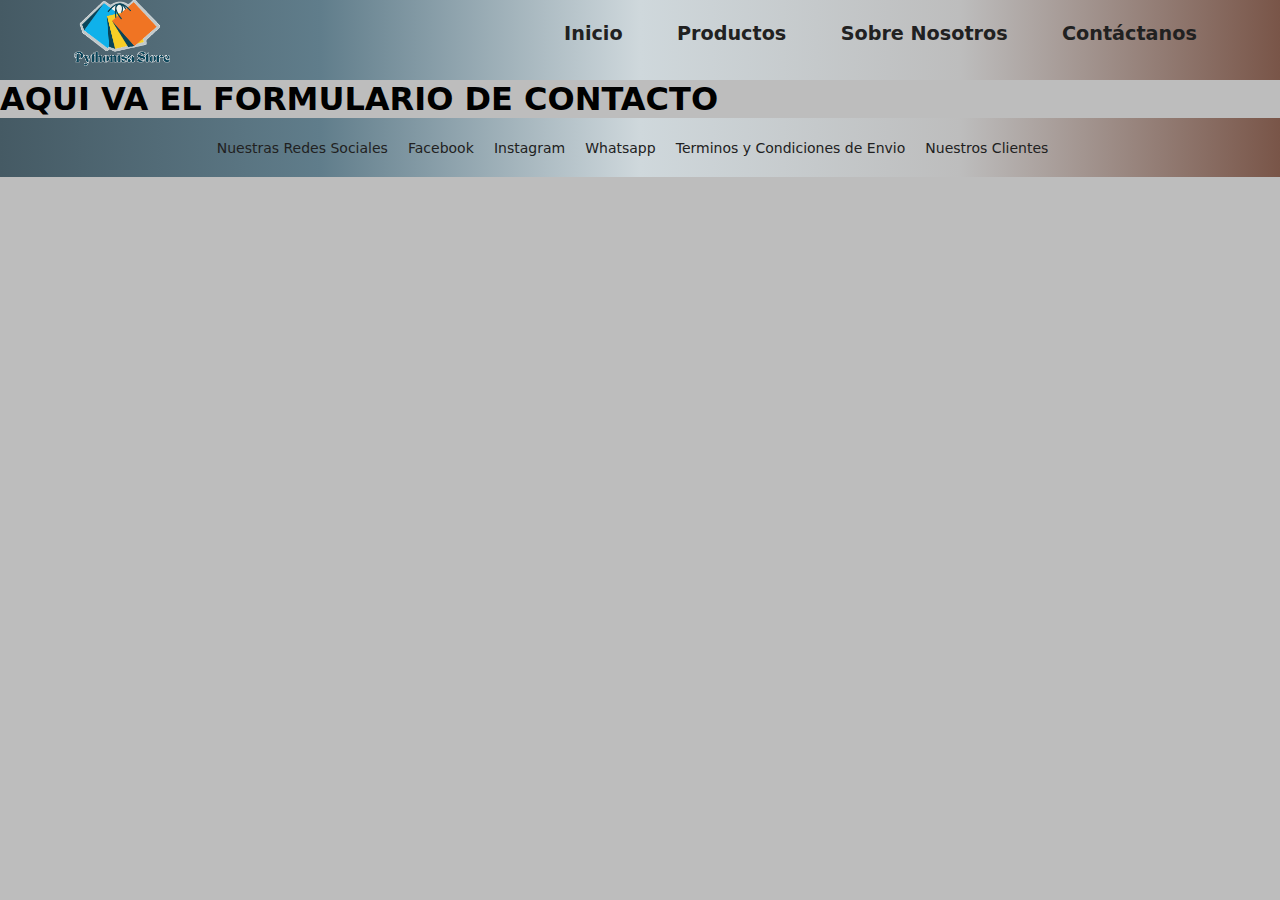
==== contactanos.html @ ec64c0f6 "first commit" ====
<!DOCTYPE html>
<html lang="en">
    <head>
        <meta charset="UTF-8">
        <meta name="viewport" content="width=device-width, initial-scale=1.0">
        <title>Pythonisa Store</title>
        <link rel="shortcut icon" href="./Python Img/Logo-favicon.png" type="Image/x-icon">
        <link rel="stylesheet" href="./style.css">
    </head>
    <body>
       <header class="header">
        <nav class="navbar">
            <a href="TPO Python Pythonisa">
                <img class="logo" src="./Python Img/Pythonisa Logo1.png" alt="logo pythonisa store">
               </a>
            <label class="label_hamburguesa" for="menu_hamburguesa">
                <svg 
                xmlns="http://www.w3.org/2000/svg" 
                width="35" 
                height="35" 
                fill="currentColor" 
                class="list_icon" 
                viewBox="0 0 16 16">
                    <path 
                    fill-rule="evenodd" 
                    d="M2.5 12a.5.5 0 0 1 .5-.5h10a.5.5 0 0 1 0 1H3a.5.5 0 0 1-.5-.5m0-4a.5.5 0 0 1 .5-.5h10a.5.5 0 0 1 0 1H3a.5.5 0 0 1-.5-.5m0-4a.5.5 0 0 1 .5-.5h10a.5.5 0 0 1 0 1H3a.5.5 0 0 1-.5-.5"/>
                  </svg>
            </label>
            <input class="menu_hamburguesa" type="checkbox" name="list_icon" id="menu_hamburguesa">    
              <ul class="ul_links">
                <li class="menu_principal">
                    <a href="./index.html" class="link_menu">Inicio</a>
                </li>
                <li class="menu_principal">
                    <a href="./productos.html" class="link_menu">Productos</a>
                </li>
                <li class="menu_principal">
                    <a href="./sobre nosotros.html" class="link_menu">Sobre Nosotros</a>
                </li>
                <li class="menu_principal">
                    <a href="./contactanos.html" class="link_menu">Contáctanos</a>
                </li>
              </ul>        
        </nav>
       </header>
       <div>
            <h1>AQUI VA EL FORMULARIO DE CONTACTO</h1>
        </div>  
   <!--Pie de la Pagina-->
   <footer class="footer">
    <nav class="enlacesPie">
        <ul class="listasPie">
            <li class="fondoPie"><a class="letrasPie" href="">Nuestras Redes Sociales</a></li>
            <li class="fondoPie"><a class="letrasPie" href="">Facebook</a></li>
            <li class="fondoPie"><a class="letrasPie" href="">Instagram</a></li>
            <li class="fondoPie"><a class="letrasPie" href="">Whatsapp</a></li>
            <li class="fondoPie"><a class="letrasPie" href="">Terminos y Condiciones de Envio</a></li>
            <li class="fondoPie"><a class="letrasPie" href="">Nuestros Clientes</a></li>
        </ul>
    </nav>
</footer>
</body>
</html>
---- style.css ----
/*Paleta de Colores*/
:root {
    --color_primario: #607D8B;
    --color_primario_oscuro: #455A64;
    --color_primario_suave: #CFD8DC;
    --texto_primario: #212121;
    --texto_secundario: #757575;
    --texto_iconos: #FFFFFF;
    --color_de_acento: #795548;
    --color_divisor: #BDBDBD;
    --altura_header: 80px;
    --padding_left_right: 2rem;
    --ancho_maximo: 1200px;
}
*{
    margin: 0;
    padding: 0;
    box-sizing: border-box;
}
body{
    background-color: var(--color_divisor);
    font-family: system-ui, -apple-system, BlinkMacSystemFont, 'Segoe UI', Roboto, Oxygen, Ubuntu, Cantarell, 'Open Sans', 'Helvetica Neue', sans-serif;
}
a{
    text-decoration: none;
}
ol,ul{
    list-style: none;
}

/*Estilo menu principal*/
.header{
    height: var(--altura_header);
    background: linear-gradient(to right, #455A64, #607D8B, #CFD8DC, #BDBDBD, #795548);
    padding-bottom: 20px;
}
.logo{
    width: 100px;
    display: flex;
    flex-direction: row;
    justify-content: center;
    align-items: center;
    flex-wrap: wrap;
}
.navbar {
    height: 100%;
    display: flex;
    width: min(1200px, 100%);
    margin: 0 auto;
    justify-content: space-between;
    align-items: center;
    flex-wrap: wrap;
    position:relative;
    padding: 0 var(--padding_left_right);
    z-index: 1;
}
.menu_hamburguesa{
    display: none;
}
.menu_hamburguesa:checked + .ul_links {
    height: calc(100vh - var(--altura_header));
}
.logo {
    color: var(--texto_iconos)
}

.list_icon {
    color: var(--texto_iconos)
}

.ul_links {
    width: 100%;
    background-color: linear-gradient(to right, #455A64, #607D8B, #CFD8DC, #BDBDBD, #795548);
    position: absolute;
    top: var(--altura_header);
    left: 0;
    height: 0;
    overflow: hidden;
    display: flex;
    flex-direction: column;
    justify-content:center;
    align-items: center;
    gap: 3rem;
    transition: all .3s;
}

.menu_principal {}

.link_menu {
    font-size: 2.5rem;
    color: var(--texto_primario);
    font-weight: bold;
}
@media (min-width:768px){
    .label_hamburguesa{
        display:none;
    }
    .ul_links{
        position: static;
        width: auto;
        height: auto;
        flex-direction: row;
        gap: 2rem;
    }
    .link_menu{
        font-size: 1.2rem;
        transition: all .3s;
        padding: .2rem .7rem;
    }
    .link_menu:hover{
        background-color: #8057497c;
    }
}
.slider{
    padding: 20px;
    width: 1200px;
    height: auto;
    margin: 0 auto 0;
    overflow: hidden;
    z-index: -1;
}
.slider_img{
    height: 100vh;
    width: 1200px;
    padding: 0;
}
.slider ul{
    display: flex;
    padding: 0;
    width: 400%;
    animation: slide 20s infinite alternate ease-in-out;
}
.slider li{
    width: 100%;
    list-style: none;
    position: relative;
}
@keyframes slide {
    0%{margin-left: 0;}
    20%{margin-left: 0;}

    25%{margin-left: -100%;}
    45%{margin-left: -100%;}

    50%{margin-left: -200%;}
    70%{margin-left: -200%;}

    75%{margin-left: -300%;}
    100%{margin-left: -300%;}
}
@media (max-width: 1200px){
    body{
        padding: 10px;
    }
    .slider{
        width: 100%;
    }
}
/*<!--Pie de la Pagina-->*/
.footer {
    background: linear-gradient(to right, #455A64, #607D8B, #CFD8DC, #BDBDBD, #795548);
    padding: 20px;
    text-align: center;
}

.listasPie {
    list-style-type: none;
    padding: 0;
}

.listasPie li {
    display: inline;
    margin-right: 15px;
}

.letrasPie {
    color: var(--texto_primario);
    text-decoration: none;
    font-size: 14px;
}
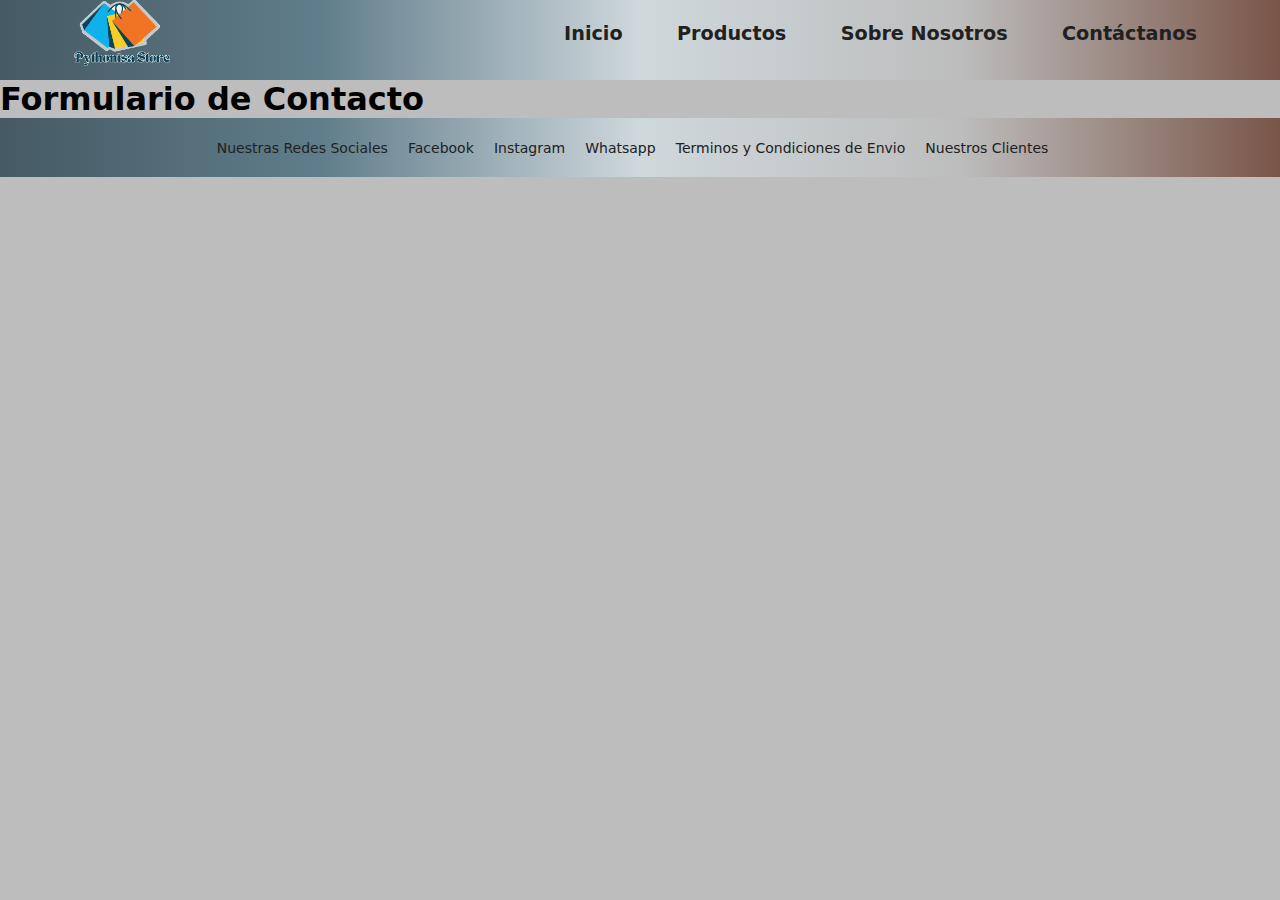
==== commit 983a69bf: "formulario de contacto basico" ====
--- a/contactanos.html
+++ b/contactanos.html
@@ -44,7 +44,12 @@
         </nav>
        </header>
        <div>
-            <h1>AQUI VA EL FORMULARIO DE CONTACTO</h1>
+        <main>
+            <h1>Formulario de Contacto</h1>
+            <form id="contactForm">
+              <!-- Código HTML del formulario de contacto -->
+            </form>
+          </main>
         </div>  
    <!--Pie de la Pagina-->
    <footer class="footer">
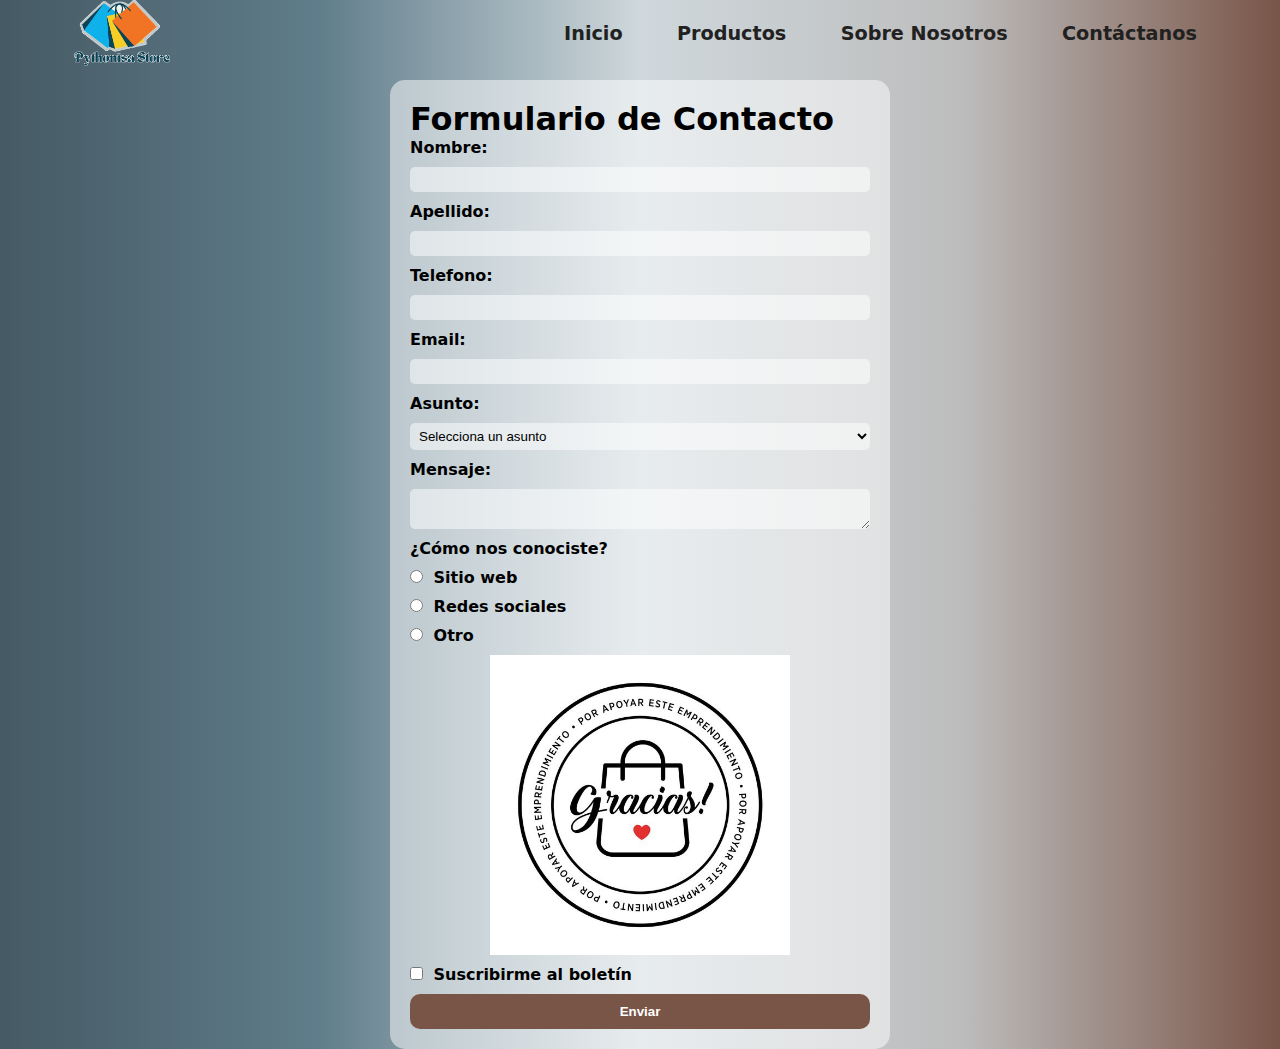
==== commit 198134f0: "formulario actualizado y fondo en degradado" ====
--- a/contactanos.html
+++ b/contactanos.html
@@ -1,68 +1,73 @@
 <!DOCTYPE html>
 <html lang="en">
-    <head>
-        <meta charset="UTF-8">
-        <meta name="viewport" content="width=device-width, initial-scale=1.0">
-        <title>Pythonisa Store</title>
-        <link rel="shortcut icon" href="./Python Img/Logo-favicon.png" type="Image/x-icon">
-        <link rel="stylesheet" href="./style.css">
-    </head>
-    <body>
-       <header class="header">
-        <nav class="navbar">
-            <a href="TPO Python Pythonisa">
-                <img class="logo" src="./Python Img/Pythonisa Logo1.png" alt="logo pythonisa store">
-               </a>
-            <label class="label_hamburguesa" for="menu_hamburguesa">
-                <svg 
-                xmlns="http://www.w3.org/2000/svg" 
-                width="35" 
-                height="35" 
-                fill="currentColor" 
-                class="list_icon" 
-                viewBox="0 0 16 16">
-                    <path 
-                    fill-rule="evenodd" 
-                    d="M2.5 12a.5.5 0 0 1 .5-.5h10a.5.5 0 0 1 0 1H3a.5.5 0 0 1-.5-.5m0-4a.5.5 0 0 1 .5-.5h10a.5.5 0 0 1 0 1H3a.5.5 0 0 1-.5-.5m0-4a.5.5 0 0 1 .5-.5h10a.5.5 0 0 1 0 1H3a.5.5 0 0 1-.5-.5"/>
-                  </svg>
-            </label>
-            <input class="menu_hamburguesa" type="checkbox" name="list_icon" id="menu_hamburguesa">    
-              <ul class="ul_links">
-                <li class="menu_principal">
-                    <a href="./index.html" class="link_menu">Inicio</a>
-                </li>
-                <li class="menu_principal">
-                    <a href="./productos.html" class="link_menu">Productos</a>
-                </li>
-                <li class="menu_principal">
-                    <a href="./sobre nosotros.html" class="link_menu">Sobre Nosotros</a>
-                </li>
-                <li class="menu_principal">
-                    <a href="./contactanos.html" class="link_menu">Contáctanos</a>
-                </li>
-              </ul>        
-        </nav>
-       </header>
-       <div>
-        <main>
-            <h1>Formulario de Contacto</h1>
-            <form id="contactForm">
-              <!-- Código HTML del formulario de contacto -->
-            </form>
-          </main>
-        </div>  
-   <!--Pie de la Pagina-->
-   <footer class="footer">
-    <nav class="enlacesPie">
-        <ul class="listasPie">
-            <li class="fondoPie"><a class="letrasPie" href="">Nuestras Redes Sociales</a></li>
-            <li class="fondoPie"><a class="letrasPie" href="">Facebook</a></li>
-            <li class="fondoPie"><a class="letrasPie" href="">Instagram</a></li>
-            <li class="fondoPie"><a class="letrasPie" href="">Whatsapp</a></li>
-            <li class="fondoPie"><a class="letrasPie" href="">Terminos y Condiciones de Envio</a></li>
-            <li class="fondoPie"><a class="letrasPie" href="">Nuestros Clientes</a></li>
-        </ul>
+<head>
+    <meta charset="UTF-8">
+    <meta name="viewport" content="width=device-width, initial-scale=1.0">
+    <title>Pythonisa Store</title>
+    <link rel="shortcut icon" href="./Python Img/Logo-favicon.png" type="Image/x-icon">
+    <link rel="stylesheet" href="./style.css">
+</head>
+<body>
+<header class="header">
+    <nav class="navbar">
+        <a href="TPO Python Pythonisa">
+            <img class="logo" src="./Python Img/Pythonisa Logo1.png" alt="logo pythonisa store">
+        </a>
+        <label class="label_hamburguesa" for="menu_hamburguesa">
+            <svg xmlns="http://www.w3.org/2000/svg" width="35" height="35" fill="currentColor" class="list_icon" viewBox="0 0 16 16">
+                <path fill-rule="evenodd" d="M2.5 12a.5.5 0 0 1 .5-.5h10a.5.5 0 0 1 0 1H3a.5.5 0 0 1-.5-.5m0-4a.5.5 0 0 1 .5-.5h10a.5.5 0 0 1 0 1H3a.5.5 0 0 1-.5-.5m0-4a.5.5 0 0 1 .5-.5h10a.5.5 0 0 1 0 1H3a.5.5 0 0 1-.5-.5"/>
+            </svg>
+        </label>
+        <input class="menu_hamburguesa" type="checkbox" name="list_icon" id="menu_hamburguesa">    
+        <ul class="ul_links">
+            <li class="menu_principal">
+                <a href="./index.html" class="link_menu">Inicio</a>
+            </li>
+            <li class="menu_principal">
+                <a href="./productos.html" class="link_menu">Productos</a>
+            </li>
+            <li class="menu_principal">
+                <a href="./sobre nosotros.html" class="link_menu">Sobre Nosotros</a>
+            </li>
+            <li class="menu_principal">
+                <a href="./contactanos.html" class="link_menu">Contáctanos</a>
+            </li>
+        </ul>        
     </nav>
-</footer>
-</body>
-</html>+</header>
+
+<div class="container">
+    <h1>Formulario de Contacto</h1>
+    <form id="contactForm">
+        <label for="name">Nombre:</label>
+        <input type="text" id="name" name="name" required>
+
+        <label for="name">Apellido:</label>
+        <input type="text" id="last name" name="last name" required>
+
+        <label for="phone">Telefono:</label>
+        <input type="number" id="phone" name="phone" required>
+
+        <label for="email">Email:</label>
+        <input type="email" id="email" name="email" required>
+
+        <label for="subject">Asunto:</label>
+        <select id="subject" name="subject" required>
+            <option value="" disabled selected>Selecciona un asunto</option>
+            <option value="general">Consulta general</option>
+            <option value="soporte">Soporte técnico</option>
+            <option value="otro">Otro</option>
+        </select>
+
+        <label for="message">Mensaje:</label>
+        <textarea id="message" name="message" required></textarea>
+        <label>¿Cómo nos conociste?</label>
+        <label><input type="radio" name="source" value="web" required> Sitio web</label>
+        <label><input type="radio" name="source" value="social"> Redes sociales</label>
+        <label><input type="radio" name="source" value="other"> Otro</label>
+
+        <img src="Python Img/gracias5.jpg" alt="gracias5.jpg" style="width: 300px; margin: 0 auto;">
+
+        <label><input type="checkbox" id="newsletter" name="newsletter"> Suscribirme al boletín</label>
+
+        <input type="submit" value="Enviar" style="font-weight: bold; border-radius: 10px; padding: 10px 20px; cursor: pointer; transition: background-color 0.3s ease; background-color: var(--color_de_acento); color: white; border: none;">
--- a/style.css
+++ b/style.css
@@ -1,4 +1,4 @@
-/*Paleta de Colores*/
+/* Paleta de Colores */
 :root {
     --color_primario: #607D8B;
     --color_primario_oscuro: #455A64;
@@ -12,29 +12,34 @@
     --padding_left_right: 2rem;
     --ancho_maximo: 1200px;
 }
-*{
+
+* {
     margin: 0;
     padding: 0;
     box-sizing: border-box;
 }
-body{
-    background-color: var(--color_divisor);
+
+body {
+    background: linear-gradient(to right, #455A64, #607D8B, #CFD8DC, #BDBDBD, #795548);
     font-family: system-ui, -apple-system, BlinkMacSystemFont, 'Segoe UI', Roboto, Oxygen, Ubuntu, Cantarell, 'Open Sans', 'Helvetica Neue', sans-serif;
 }
-a{
+
+a {
     text-decoration: none;
 }
-ol,ul{
+
+ol, ul {
     list-style: none;
 }
 
-/*Estilo menu principal*/
-.header{
+/* Estilo menu principal */
+.header {
     height: var(--altura_header);
     background: linear-gradient(to right, #455A64, #607D8B, #CFD8DC, #BDBDBD, #795548);
     padding-bottom: 20px;
 }
-.logo{
+
+.logo {
     width: 100px;
     display: flex;
     flex-direction: row;
@@ -42,6 +47,7 @@
     align-items: center;
     flex-wrap: wrap;
 }
+
 .navbar {
     height: 100%;
     display: flex;
@@ -54,12 +60,15 @@
     padding: 0 var(--padding_left_right);
     z-index: 1;
 }
-.menu_hamburguesa{
+
+.menu_hamburguesa {
     display: none;
 }
+
 .menu_hamburguesa:checked + .ul_links {
     height: calc(100vh - var(--altura_header));
 }
+
 .logo {
     color: var(--texto_iconos)
 }
@@ -91,6 +100,7 @@
     color: var(--texto_primario);
     font-weight: bold;
 }
+
 @media (min-width:768px){
     .label_hamburguesa{
         display:none;
@@ -111,6 +121,7 @@
         background-color: #8057497c;
     }
 }
+
 .slider{
     padding: 20px;
     width: 1200px;
@@ -119,22 +130,26 @@
     overflow: hidden;
     z-index: -1;
 }
+
 .slider_img{
     height: 100vh;
     width: 1200px;
     padding: 0;
 }
+
 .slider ul{
     display: flex;
     padding: 0;
     width: 400%;
     animation: slide 20s infinite alternate ease-in-out;
 }
+
 .slider li{
     width: 100%;
     list-style: none;
     position: relative;
 }
+
 @keyframes slide {
     0%{margin-left: 0;}
     20%{margin-left: 0;}
@@ -148,6 +163,7 @@
     75%{margin-left: -300%;}
     100%{margin-left: -300%;}
 }
+
 @media (max-width: 1200px){
     body{
         padding: 10px;
@@ -156,7 +172,8 @@
         width: 100%;
     }
 }
-/*<!--Pie de la Pagina-->*/
+
+/* Pie de la Página */
 .footer {
     background: linear-gradient(to right, #455A64, #607D8B, #CFD8DC, #BDBDBD, #795548);
     padding: 20px;
@@ -177,4 +194,47 @@
     color: var(--texto_primario);
     text-decoration: none;
     font-size: 14px;
-}+}
+
+/* Estilos para el formulario de contacto */
+.container {
+    max-width: 500px;
+    margin: 0 auto;
+    padding: 20px;
+    background-color: rgba(255, 255, 255, 0.5); /* Fondo semi-transparente */
+    border-radius: 15px; /* Ajusta el valor según el grado de curvatura que desees */
+}
+
+form {
+    display: flex;
+    flex-direction: column;
+    gap: 10px;
+}
+
+label {
+    font-weight: bold;
+}
+
+input[type="text"],
+input[type="number"],
+input[type="email"],
+textarea,
+select {
+    padding: 5px;
+    width: 100%;
+    box-sizing: border-box;
+    background-color: rgba(255, 255, 255, 0.5); /* Fondo semi-transparente */
+    border: none;
+    border-radius: 5px;
+    outline: none;
+}
+
+input[type="checkbox"],
+input[type="radio"] {
+    margin-right: 5px;
+}
+
+img {
+    max-width: 100%;
+    height: auto;
+}
